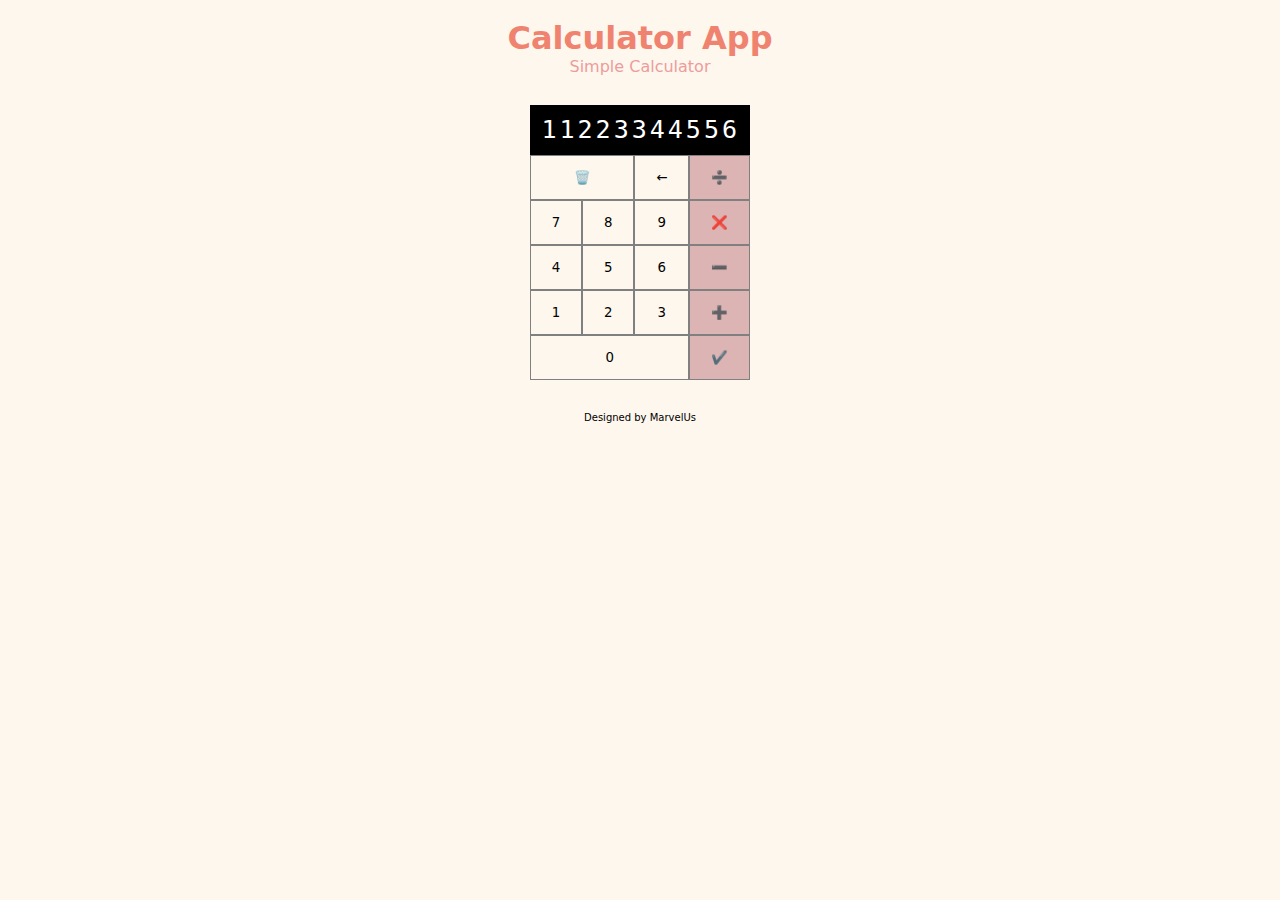
==== calculator/index.html @ 2a42ae0e "calculator HTML and CSS complete" ====
<!DOCTYPE html>
<html lang="en">
<head>
    <meta charset="UTF-8">
    <meta http-equiv="X-UA-Compatible" content="IE=edge">
    <meta name="viewport" content="width=device-width, initial-scale=1.0">
    <link rel="stylesheet" href="style.css">
    <title>Calculator </title>
</head>
<body>
    <header>
        <div class="hero">
            <h1>Calculator App</h1>
            <p>Simple Calculator</p>
        </div>
    </header>
    <div class="section">
        <div class="calculatorDisplay">11223344556</div>
        <div class="calculatorkeys">
            <button class="item1">🗑️</button>
            <button class="item2">←</button>
            <button class="item3">➗</button>
            <button class="item4">7</button>
            <button class="item5">8</button>
            <button class="item6">9</button>
            <button class="item7">❌</button>
            <button class="item8">4</button>
            <button class="item9">5</button>
            <button class="item10">6</button>
            <button class="item11">➖</button>
            <button class="item12">1</button>
            <button class="item13">2</button>
            <button class="item14">3</button>
            <button class="item15">➕</button>
            <button class="item16">0</button>
            <button class="item17">✔️</button>
        </div>
    </div>

    <section class="footer">
        <p>Designed by MarvelUs</p>
        <div class="handles">
            <a href="#"></a>
        </div>
    </section>

    <script src="index.js"></script>
</body>
</html>
---- calculator/style.css ----
/* Resetting the styling */
* {
    /* display: block; */
    margin: 0;
    align-items: center;
    text-align: center;
    font-family: system-ui, -apple-system, BlinkMacSystemFont, 'Segoe UI', Roboto, Oxygen, Ubuntu, Cantarell, 'Open Sans', 'Helvetica Neue', sans-serif;
    background-color: rgb(254, 247, 237);
}

/* Header Styles  */

.hero {
    margin: 1.2em;
    color: rgb(239, 131, 112);
}

.hero p {
    color: rgb(237, 156, 156);
}


/* the Calculator Section */
.section {
    display: grid;
    justify-content: center;
    justify-items: center;
}

.calculatorDisplay {
    background-color: black;
    color: white;
    margin: 10px;
    margin-bottom: 0;
    padding: 10px;
    width: 200px;
    height: 30px;
    font-size: 25px;
    letter-spacing: 3px;
    text-align: right;
    font-family: monospace;
    white-space: nowrap;
}

.calculatorkeys {
    width: 220px;
    display: grid;
    grid-template-columns: auto auto auto auto;
    margin: 0;
}

.calculatorkeys button {
    height: 45px;
    border: 1px solid gray;
    cursor: pointer;
}

.calculatorkeys button:hover {
    background-color: rgb(42, 39, 39);
    transition: ease-in 4s;
}

.item1 {
    grid-column: 1/3;
}

.item16 {
    grid-column: 1/4;
}

.item3,.item17,.item15,.item7,.item11 {
    background-color: rgb(221, 180, 180);
}

.footer {
    margin-top: 2rem;
}

.footer p {
    font-size: 10px;
}
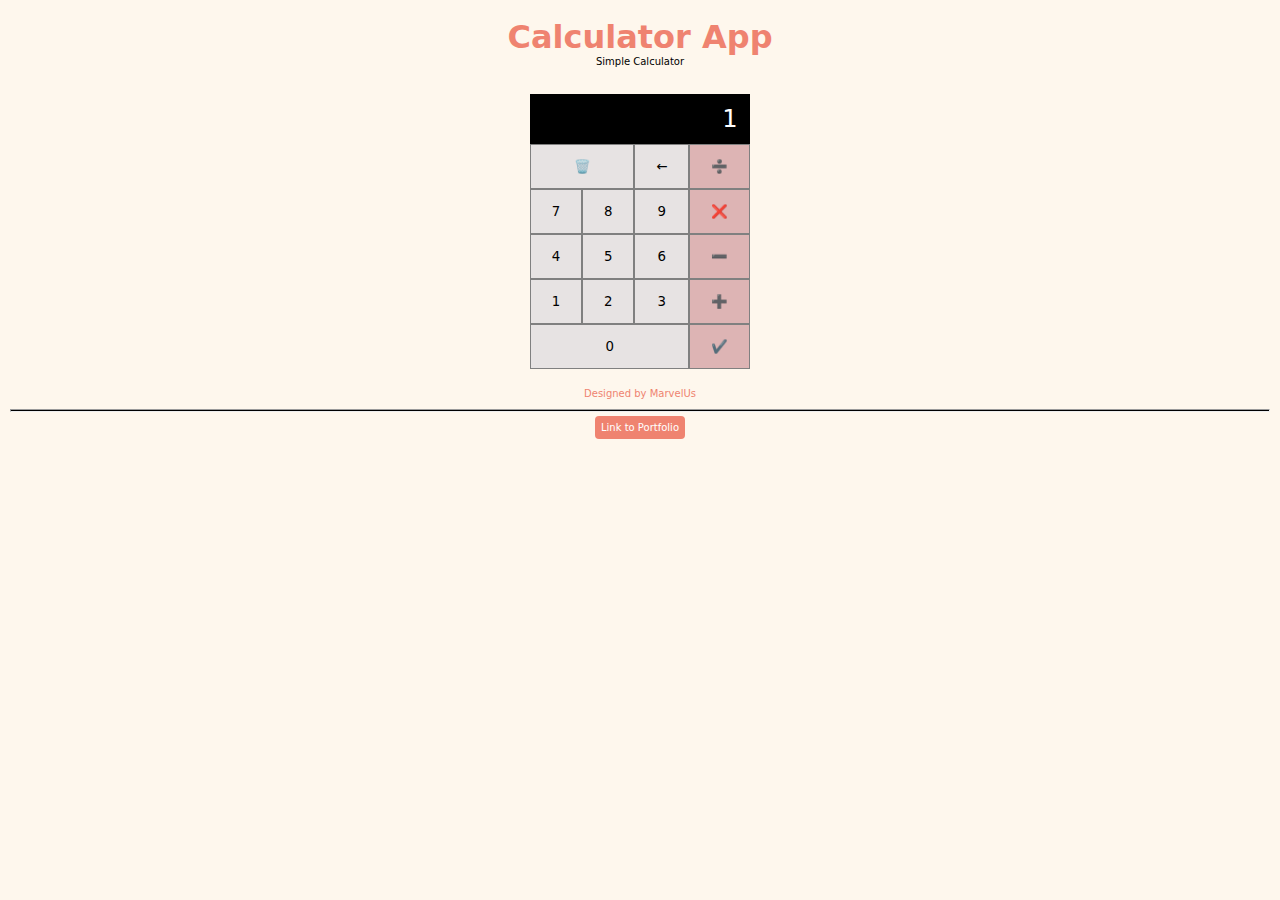
==== commit e316d9af: "made few changes to calculator" ====
--- a/calculator/index.html
+++ b/calculator/index.html
@@ -4,8 +4,10 @@
     <meta charset="UTF-8">
     <meta http-equiv="X-UA-Compatible" content="IE=edge">
     <meta name="viewport" content="width=device-width, initial-scale=1.0">
+    <meta name="description" content="🧮Calculator App ">
+    <meta name="author" content="marvelUs">
     <link rel="stylesheet" href="style.css">
-    <title>Calculator </title>
+    <title>Calculator 🧮</title>
 </head>
 <body>
     <header>
@@ -15,33 +17,32 @@
         </div>
     </header>
     <div class="section">
-        <div class="calculatorDisplay">11223344556</div>
+        <div class="calculatorDisplay" id="numberDisplay">1</div>
         <div class="calculatorkeys">
-            <button class="item1">🗑️</button>
+            <button class="item1" onclick="alert(value)">🗑️</button>
             <button class="item2">←</button>
             <button class="item3">➗</button>
-            <button class="item4">7</button>
-            <button class="item5">8</button>
-            <button class="item6">9</button>
+            <button class="item4" id="seven" value="7">7</button>
+            <button class="item5" id="eight">8</button>
+            <button class="item6" id="nine">9</button>
             <button class="item7">❌</button>
-            <button class="item8">4</button>
-            <button class="item9">5</button>
-            <button class="item10">6</button>
+            <button class="item8" id="four">4</button>
+            <button class="item9" id="five">5</button>
+            <button class="item10" id="six">6</button>
             <button class="item11">➖</button>
-            <button class="item12">1</button>
-            <button class="item13">2</button>
-            <button class="item14">3</button>
+            <button class="item12" id="one">1</button>
+            <button class="item13" id="two">2</button>
+            <button class="item14" id="three">3</button>
             <button class="item15">➕</button>
-            <button class="item16">0</button>
+            <button class="item16" id="zero">0</button>
             <button class="item17">✔️</button>
         </div>
     </div>
 
     <section class="footer">
         <p>Designed by MarvelUs</p>
-        <div class="handles">
-            <a href="#"></a>
-        </div>
+        <hr class="hr">
+        <a href="https://marvelUs.netlify.app" target="_blank" rel="noopener">Link to Portfolio</a>
     </section>
 
     <script src="index.js"></script>
--- a/calculator/style.css
+++ b/calculator/style.css
@@ -6,17 +6,19 @@
     text-align: center;
     font-family: system-ui, -apple-system, BlinkMacSystemFont, 'Segoe UI', Roboto, Oxygen, Ubuntu, Cantarell, 'Open Sans', 'Helvetica Neue', sans-serif;
     background-color: rgb(254, 247, 237);
+    text-decoration: none;
 }
 
 /* Header Styles  */
 
 .hero {
-    margin: 1.2em;
+    margin: 1.1em;
     color: rgb(239, 131, 112);
 }
 
 .hero p {
-    color: rgb(237, 156, 156);
+    color: black;
+    font-size: 10px;
 }
 
 
@@ -28,6 +30,7 @@
 }
 
 .calculatorDisplay {
+    display: block;
     background-color: black;
     color: white;
     margin: 10px;
@@ -53,6 +56,7 @@
     height: 45px;
     border: 1px solid gray;
     cursor: pointer;
+    background-color: rgb(231, 227, 227);
 }
 
 .calculatorkeys button:hover {
@@ -69,13 +73,37 @@
 }
 
 .item3,.item17,.item15,.item7,.item11 {
-    background-color: rgb(221, 180, 180);
+    background-color: rgb(221, 180, 180) !important;
 }
 
 .footer {
-    margin-top: 2rem;
+    margin-top: 1.2rem;
+    font-size: 10px;
+    color: rgb(239, 131, 112);
 }
 
 .footer p {
-    font-size: 10px;
+    color: rgb(239, 131, 112);
+}
+
+hr {
+    /* align-self: center; */
+    /* text-align: center; */
+    /* width: 200px; */
+    margin: 10px;
+    background-color: black;
+    height: .6px;
+}
+
+.footer a {
+    background:rgb(239, 131, 112);
+    color: white;
+    padding: 6px;
+    border-radius: 4px;
+}
+
+.footer a:hover {
+    background:rgb(193, 173, 169);
+    color: black;
+    transition: ease 4s;
 }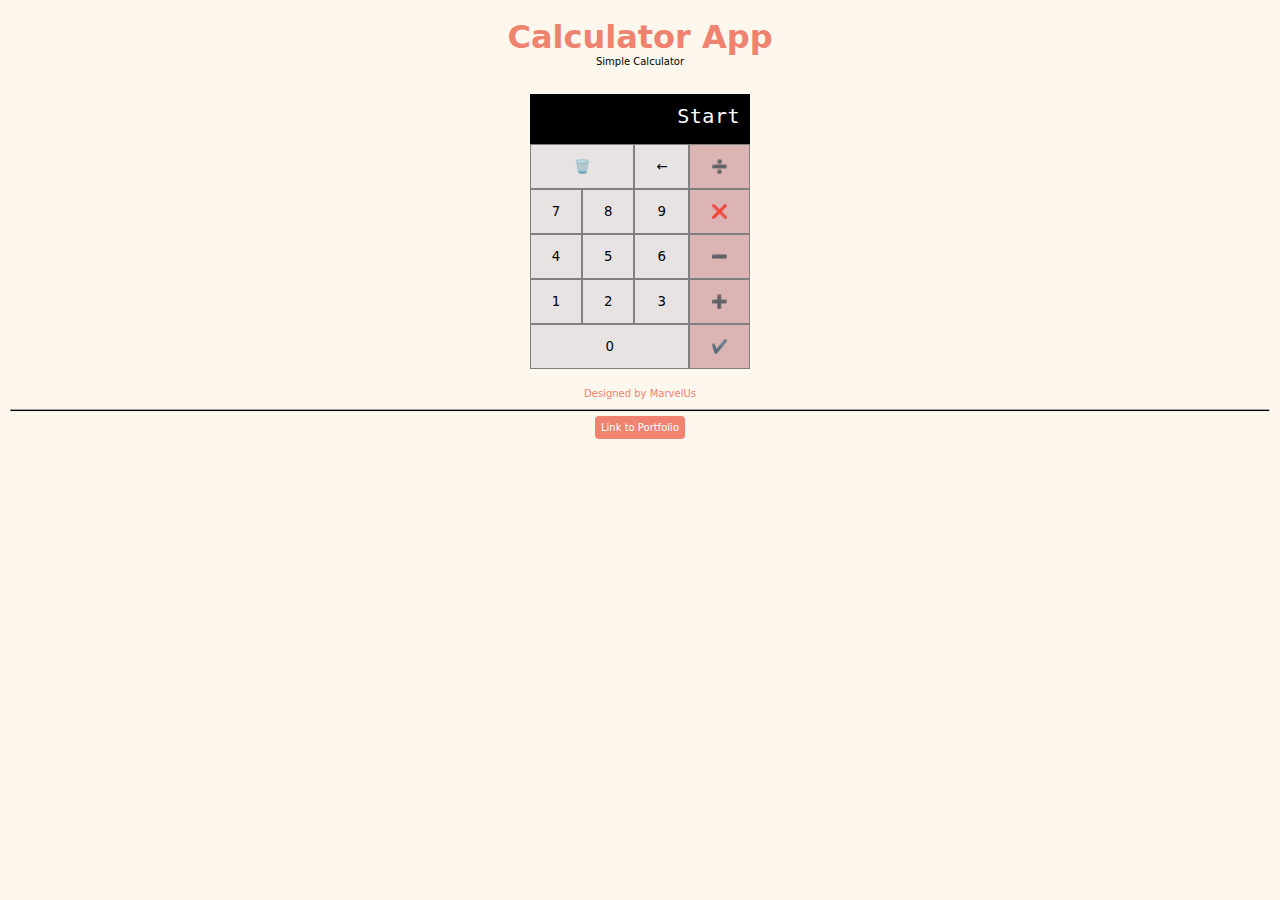
==== commit 4cbbba07: "Added few functionalities" ====
--- a/calculator/index.html
+++ b/calculator/index.html
@@ -17,23 +17,23 @@
         </div>
     </header>
     <div class="section">
-        <div class="calculatorDisplay" id="numberDisplay">1</div>
-        <div class="calculatorkeys">
-            <button class="item1" onclick="alert(value)">🗑️</button>
-            <button class="item2">←</button>
-            <button class="item3">➗</button>
+        <div class="calculatorDisplay" id="numberDisplay">Start</div>
+        <div class="calculatorkeys" id="reveal" onchange="showValue()">
+            <button class="item1">🗑️</button>
+            <button class="item2" >←</button>
+            <button class="item3" id="divide">➗</button>
             <button class="item4" id="seven" value="7">7</button>
             <button class="item5" id="eight">8</button>
             <button class="item6" id="nine">9</button>
-            <button class="item7">❌</button>
+            <button class="item7" id="multiply">❌</button>
             <button class="item8" id="four">4</button>
             <button class="item9" id="five">5</button>
             <button class="item10" id="six">6</button>
-            <button class="item11">➖</button>
+            <button class="item11" id="minus">➖</button>
             <button class="item12" id="one">1</button>
             <button class="item13" id="two">2</button>
             <button class="item14" id="three">3</button>
-            <button class="item15">➕</button>
+            <button class="item15" id="add">➕</button>
             <button class="item16" id="zero">0</button>
             <button class="item17">✔️</button>
         </div>
--- a/calculator/style.css
+++ b/calculator/style.css
@@ -30,7 +30,6 @@
 }
 
 .calculatorDisplay {
-    display: block;
     background-color: black;
     color: white;
     margin: 10px;
@@ -38,11 +37,13 @@
     padding: 10px;
     width: 200px;
     height: 30px;
-    font-size: 25px;
-    letter-spacing: 3px;
+    font-size: 20px;
+    letter-spacing: .5px;
     text-align: right;
     font-family: monospace;
     white-space: nowrap;
+    overflow-wrap: break-word;
+    contain: content;
 }
 
 .calculatorkeys {
@@ -61,6 +62,7 @@
 
 .calculatorkeys button:hover {
     background-color: rgb(42, 39, 39);
+    color: white;
     transition: ease-in 4s;
 }
 
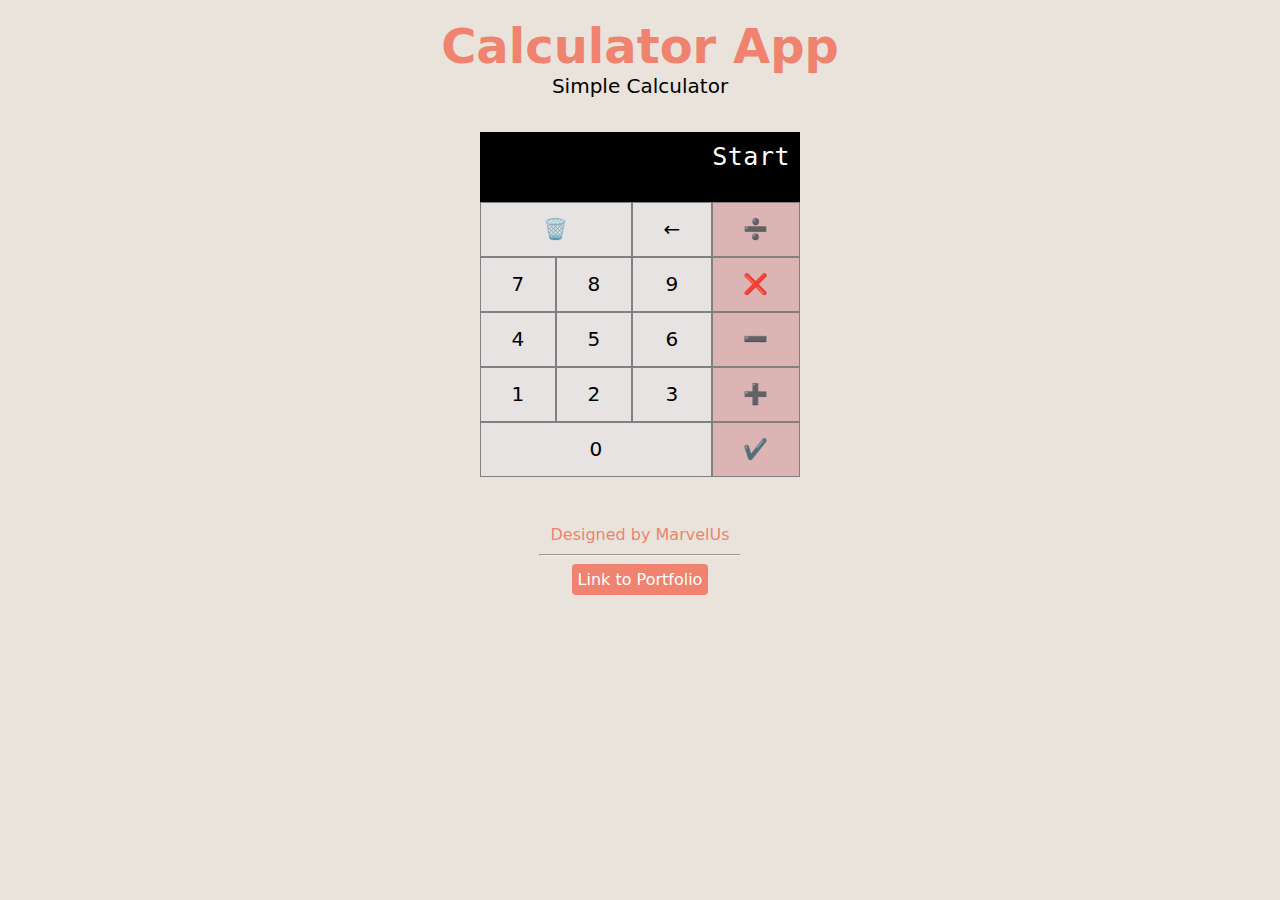
==== commit 263555d2: "changed few properties" ====
--- a/calculator/index.html
+++ b/calculator/index.html
@@ -41,7 +41,7 @@
 
     <section class="footer">
         <p>Designed by MarvelUs</p>
-        <hr class="hr">
+        <hr class="hr"> <br>
         <a href="https://marvelUs.netlify.app" target="_blank" rel="noopener">Link to Portfolio</a>
     </section>
 
--- a/calculator/style.css
+++ b/calculator/style.css
@@ -5,8 +5,10 @@
     align-items: center;
     text-align: center;
     font-family: system-ui, -apple-system, BlinkMacSystemFont, 'Segoe UI', Roboto, Oxygen, Ubuntu, Cantarell, 'Open Sans', 'Helvetica Neue', sans-serif;
-    background-color: rgb(254, 247, 237);
+    background-color: rgb(233, 227, 220);
     text-decoration: none;
+    -webkit-user-select: none;
+    user-select: none;
 }
 
 /* Header Styles  */
@@ -16,14 +18,20 @@
     color: rgb(239, 131, 112);
 }
 
+.hero h1 {
+    font-size: 3rem;
+    
+}
+
 .hero p {
     color: black;
-    font-size: 10px;
+    font-size: 20px;
 }
 
 
 /* the Calculator Section */
 .section {
+    margin-top: 1.5rem;
     display: grid;
     justify-content: center;
     justify-items: center;
@@ -35,9 +43,9 @@
     margin: 10px;
     margin-bottom: 0;
     padding: 10px;
-    width: 200px;
-    height: 30px;
-    font-size: 20px;
+    width: 300px;
+    height: 50px;
+    font-size: 25px;
     letter-spacing: .5px;
     text-align: right;
     font-family: monospace;
@@ -47,14 +55,15 @@
 }
 
 .calculatorkeys {
-    width: 220px;
+    width: 320px;
     display: grid;
     grid-template-columns: auto auto auto auto;
     margin: 0;
 }
 
 .calculatorkeys button {
-    height: 45px;
+    font-size: 20px;
+    height: 55px;
     border: 1px solid gray;
     cursor: pointer;
     background-color: rgb(231, 227, 227);
@@ -79,8 +88,7 @@
 }
 
 .footer {
-    margin-top: 1.2rem;
-    font-size: 10px;
+    margin-top: 3rem;
     color: rgb(239, 131, 112);
 }
 
@@ -89,12 +97,12 @@
 }
 
 hr {
-    /* align-self: center; */
-    /* text-align: center; */
-    /* width: 200px; */
+    display: inline-flex;
+    width: 200px;
     margin: 10px;
     background-color: black;
     height: .6px;
+
 }
 
 .footer a {
